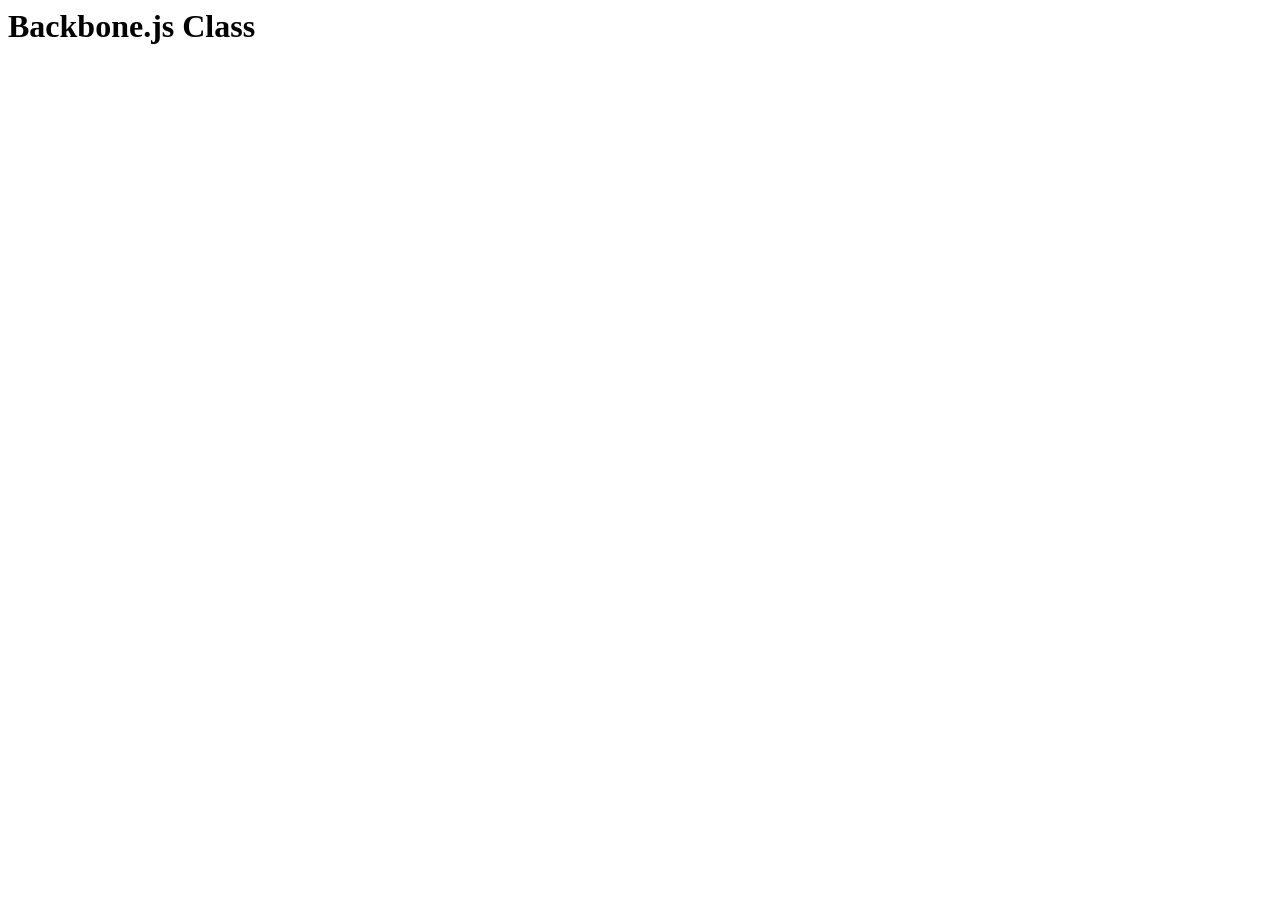
==== 3_2_lab/index.html @ 47e54737 "Update directory names, add 4_2_walkthrough" ====
<html>
  <head>
  </head>
  <body>
    <div class="target">
      <h1>Backbone.js Class</h1>
    </div>
    
    <script src="https://code.jquery.com/jquery-1.11.3.min.js"></script>
    <script src="http://underscorejs.org/underscore-min.js"></script>
    <script src="http://backbonejs.org/backbone-min.js"></script>
    <script src="main.js"></script>
  </body>
</html>
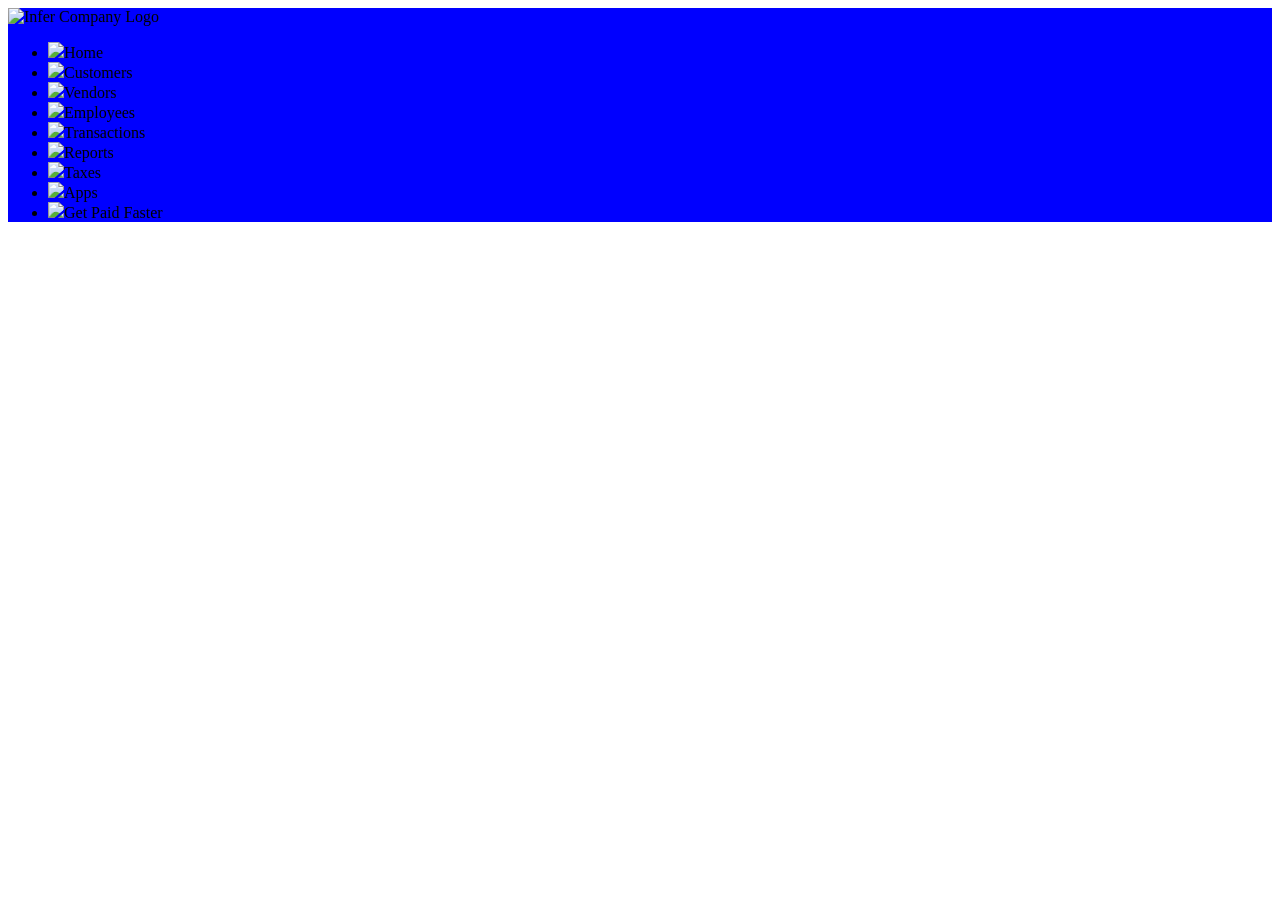
==== commit 480758f8: "Bugfix: lab 4_3_2" ====
--- a/3_2_lab/index.html
+++ b/3_2_lab/index.html
@@ -1,11 +1,33 @@
 <html>
   <head>
+    <title>Infer - What happens after you Intuit</title>
+    <link rel="stylesheet" href="../assets/infer.css">
   </head>
   <body>
-    <div class="target">
-      <h1>Backbone.js Class</h1>
+    <div class="container">
+      <div class="row">
+        <div class="sidebar-container col-xs-3">
+          <nav class="sidebar">
+            <img src="infer-logo.jpg" alt="Infer Company Logo" class="sb-logo">
+            <ul class="sb-nav">
+              <li><img src="home.png"><span class="sb-item-text">Home</span></li>
+              <li><img src="customers.png"><span class="sb-item-text">Customers</span></li>
+              <li><img src="vendors.png"><span class="sb-item-text">Vendors</span></li>
+              <li><img src="employees.png"><span class="sb-item-text">Employees</span></li>
+              <li><img src="transactions.png"><span class="sb-item-text">Transactions</span></li>
+              <li><img src="reports.png"><span class="sb-item-text">Reports</span></li>
+              <li><img src="taxes.png"><span class="sb-item-text">Taxes</span></li>
+              <li><img src="apps.png"><span class="sb-item-text">Apps</span></li>
+              <li><img src="get-paid.png"><span class="sb-cta-text">Get Paid Faster</span></li>
+            </ul>
+          </nav>
+        </div>
+
+        <div class="main-content-container">
+        </div>
+      </div>
     </div>
-    
+
     <script src="https://code.jquery.com/jquery-1.11.3.min.js"></script>
     <script src="http://underscorejs.org/underscore-min.js"></script>
     <script src="http://backbonejs.org/backbone-min.js"></script>
--- a/assets/infer.css
+++ b/assets/infer.css
@@ -0,0 +1,4 @@
+.sidebar-container {
+  background: blue;
+}
+
